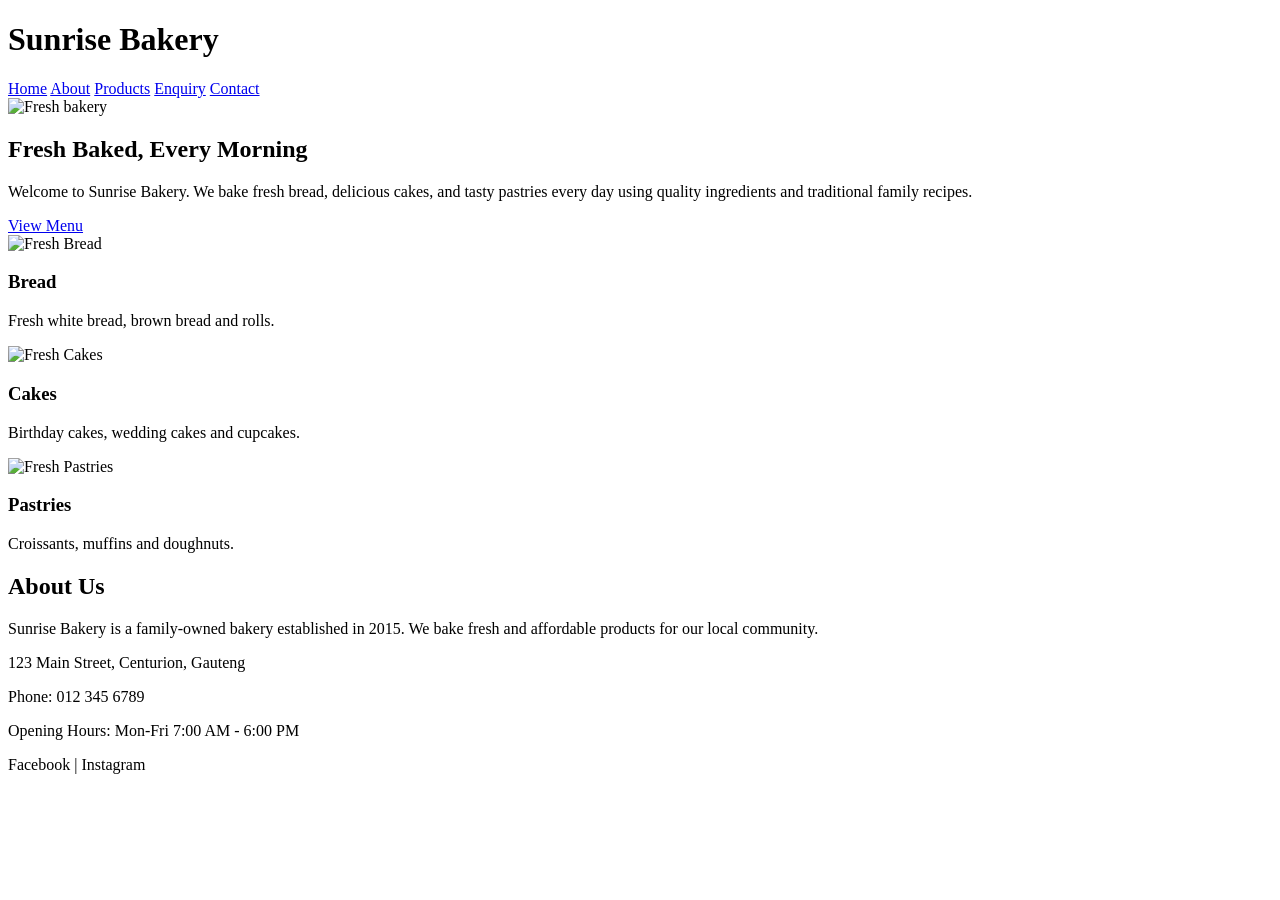
==== index.html @ 9637a1d2 "Add files via upload" ====
<!DOCTYPE html>
<html lang="en">

<head>
    <meta charset="UTF-8">
    <meta name="viewport" content="width=device-width, initial-scale=1.0">
    <title>Sunrise Bakery</title>

    <link rel="stylesheet" href="css/style.css">
</head>

<body>

    <header>
        <h1>Sunrise Bakery</h1>

        <nav>
            <a href="index.html">Home</a>
            <a href="about.html">About</a>
            <a href="product.html">Products</a>
            <a href="enquiry.html">Enquiry</a>
            <a href="contact.html">Contact</a>
        </nav>
    </header>

    <main>

        <!-- Hero Section -->
        <section class="hero">

            <img src="images/picture1-xitm.jpg"
                 alt="Fresh bakery"
                 class="hero-image">

            <h2>Fresh Baked, Every Morning</h2>

            <p>
                Welcome to Sunrise Bakery. We bake fresh bread,
                delicious cakes, and tasty pastries every day
                using quality ingredients and traditional family recipes.
            </p>

            <a href="product.html" class="menu-button">View Menu</a>

        </section>


        <!-- Products Section -->
        <section class="products">

            <div class="product-card">

                <img src="images/picture4-xitm.jpg"
                     alt="Fresh Bread">

                <h3>Bread</h3>

                <p>
                    Fresh white bread, brown bread and rolls.
                </p>

            </div>


            <div class="product-card">

                <img src="images/picture2-xitm.jpg"
                     alt="Fresh Cakes">

                <h3>Cakes</h3>

                <p>
                    Birthday cakes, wedding cakes and cupcakes.
                </p>

            </div>


            <div class="product-card">

                <img src="images/picture3-xitm.jpg"
                     alt="Fresh Pastries">

                <h3>Pastries</h3>

                <p>
                    Croissants, muffins and doughnuts.
                </p>

            </div>

        </section>


        <!-- About Us Section -->
        <section class="about">

            <h2>About Us</h2>

            <p>
                Sunrise Bakery is a family-owned bakery established
                in 2015. We bake fresh and affordable products for
                our local community.
            </p>

        </section>

    </main>


    <!-- Footer -->
    <footer>

        <p>123 Main Street, Centurion, Gauteng</p>

        <p>Phone: 012 345 6789</p>

        <p>Opening Hours: Mon-Fri 7:00 AM - 6:00 PM</p>

        <p>Facebook | Instagram</p>

    </footer>

</body>

</html>
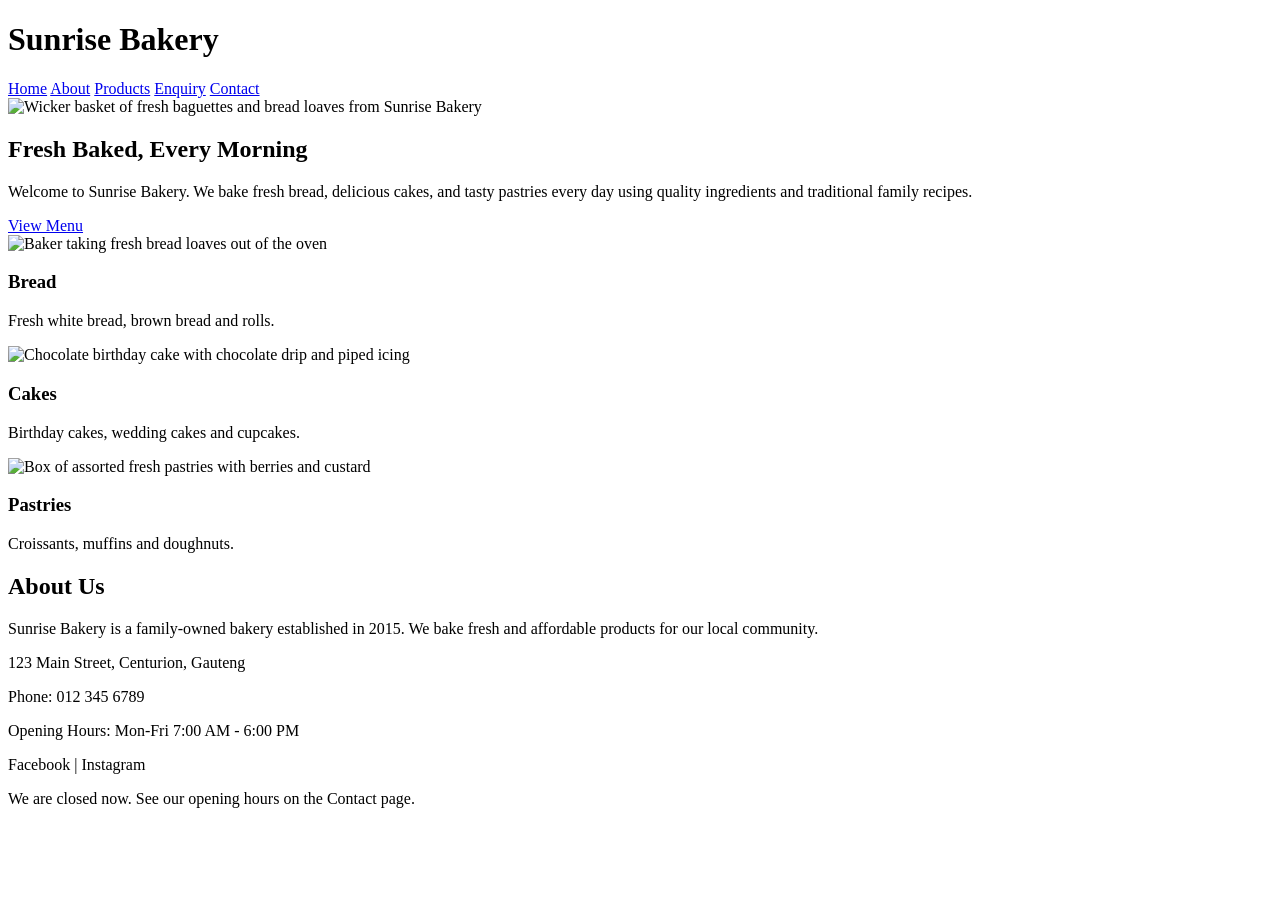
==== commit b741b833: "Added script.js with current menu link and open now message" ====
--- a/index.html
+++ b/index.html
@@ -4,7 +4,9 @@
 <head>
     <meta charset="UTF-8">
     <meta name="viewport" content="width=device-width, initial-scale=1.0">
-    <title>Sunrise Bakery</title>
+    <title>Sunrise Bakery | Fresh Bread and Cakes in Centurion</title>
+    <meta name="description" content="Sunrise Bakery in Centurion bakes fresh bread, birthday and wedding cakes, and pastries every morning using traditional family recipes.">
+    <meta name="keywords" content="bakery Centurion, fresh bread, birthday cakes, wedding cakes, pastries, family bakery, Sunrise Bakery">
 
     <link rel="stylesheet" href="css/style.css">
 </head>
@@ -28,8 +30,8 @@
         <!-- Hero Section -->
         <section class="hero">
 
-            <img src="images/picture1-xitm.jpg"
-                 alt="Fresh bakery"
+            <img src="images/bread-basket-baguettes.jpg"
+                 alt="Wicker basket of fresh baguettes and bread loaves from Sunrise Bakery"
                  class="hero-image">
 
             <h2>Fresh Baked, Every Morning</h2>
@@ -50,8 +52,9 @@
 
             <div class="product-card">
 
-                <img src="images/picture4-xitm.jpg"
-                     alt="Fresh Bread">
+                <img src="images/baker-fresh-bread-oven.jpg"
+                     alt="Baker taking fresh bread loaves out of the oven"
+                     loading="lazy">
 
                 <h3>Bread</h3>
 
@@ -64,8 +67,9 @@
 
             <div class="product-card">
 
-                <img src="images/picture2-xitm.jpg"
-                     alt="Fresh Cakes">
+                <img src="images/chocolate-birthday-cake.jpg"
+                     alt="Chocolate birthday cake with chocolate drip and piped icing"
+                     loading="lazy">
 
                 <h3>Cakes</h3>
 
@@ -78,8 +82,9 @@
 
             <div class="product-card">
 
-                <img src="images/picture3-xitm.jpg"
-                     alt="Fresh Pastries">
+                <img src="images/assorted-pastries-box.jpg"
+                     alt="Box of assorted fresh pastries with berries and custard"
+                     loading="lazy">
 
                 <h3>Pastries</h3>
 
@@ -121,6 +126,7 @@
 
     </footer>
 
+    <script src="js/script.js"></script>
 </body>
 
 </html>
